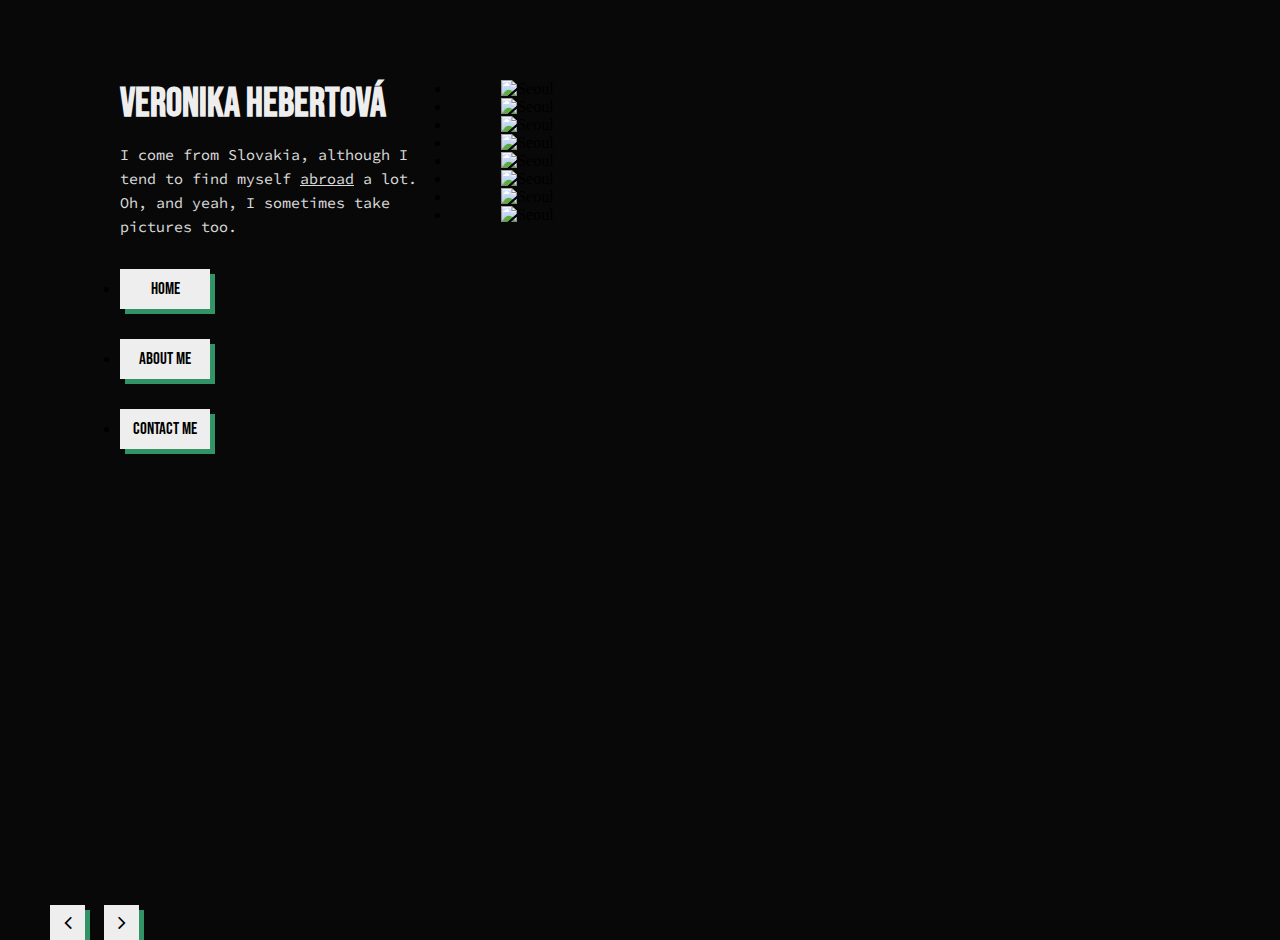
==== aboutme.html @ c9a66d78 "initial commit" ====
<!DOCTYPE html>
<html lang="en">
<head>
    <meta charset="UTF-8">
    <meta name="viewport" content="width=device-width, initial-scale=1.0">
    <title>Veronika Hebertová</title>
    <link rel="stylesheet" href="https://cdnjs.cloudflare.com/ajax/libs/Glide.js/3.4.1/css/glide.core.min.css" integrity="sha512-wYsVD8ho6rJOAo1Xf92gguhOGQ+aWgxuyKydjyEax4bnuEmHUt6VGwgpUqN8VlB4w50d0nt+ZL+3pgaFMAmdNQ==" crossorigin="anonymous"/>
    <link rel="stylesheet" href="https://cdnjs.cloudflare.com/ajax/libs/Glide.js/3.4.1/css/glide.core.min.css" integrity="sha512-wYsVD8ho6rJOAo1Xf92gguhOGQ+aWgxuyKydjyEax4bnuEmHUt6VGwgpUqN8VlB4w50d0nt+ZL+3pgaFMAmdNQ==" crossorigin="anonymous"/>
    <link rel="stylesheet" href="https://cdnjs.cloudflare.com/ajax/libs/font-awesome/4.7.0/css/font-awesome.min.css" integrity="sha512-SfTiTlX6kk+qitfevl/7LibUOeJWlt9rbyDn92a1DqWOw9vWG2MFoays0sgObmWazO5BQPiFucnnEAjpAB+/Sw==" crossorigin="anonymous"/>
    <link rel="stylesheet" href="style.css">
    <link rel="stylesheet" href="media.css">
    <link rel="shortcut icon" type="image/png" href="favicon.png">
</head>

<!--using glide.js-->
<body>
    <section class="wrapper">
        <div class="text-column-1">
            <h1>Veronika Hebertová</h1>
            <p>I come from Slovakia, although I tend to find myself <span class="main-tooltip" onmouseover="show(tooltip)" onmouseout="hide(tooltip)">abroad</span><span class="tooltip" id="tooltip">SIKE#coronaHappenedIn2020</span> a lot. 
               Oh, and yeah, I sometimes take pictures too. </p>
            <ul class="navbar">
            <li class="nav-button"><a href="#index.html">Home</a></li>
            <li class="nav-button"><a href="#aboutme.html">About Me</a></li>
            <li class="nav-button"><a href="#">Contact Me</a></li>
          </ul>
        </div>
        <div class="gallery-column-2">
            <div class="glide">
                <div class="glide__track" data-glide-el="track">
                  <ul class="glide__slides">
                    <li class="glide__slide"><img class="image" src="https://mir-s3-cdn-cf.behance.net/project_modules/1400/ae9e3595550951.5e99e3b127999.jpg" alt="Seoul"></li>
                    <li class="glide__slide"><img class="image" src="https://mir-s3-cdn-cf.behance.net/project_modules/1400/51e19695550951.5e99e3b12b173.jpg" alt="Seoul"></li>
                    <li class="glide__slide"><img class="image" src="https://mir-s3-cdn-cf.behance.net/project_modules/1400/7bdccf95550951.5e99e3b12aa0f.jpg" alt="Seoul"></li>
                    <li class="glide__slide"><img class="image" src="https://mir-s3-cdn-cf.behance.net/project_modules/1400/4c64e895550951.5e99e3b12a24b.jpg" alt="Seoul"></li>
                    <li class="glide__slide"><img class="image" src="https://mir-s3-cdn-cf.behance.net/project_modules/1400/74dc8095550951.5e99e3b12cadb.jpg" alt="Seoul"></li>
                    <li class="glide__slide"><img class="image" src="https://mir-s3-cdn-cf.behance.net/project_modules/1400/df26f295550951.5e99e3b129557.jpg" alt="Seoul"></li>
                    <li class="glide__slide"><img class="image" src="https://mir-s3-cdn-cf.behance.net/project_modules/1400/004b1a95550951.5e99e3b12be5a.jpg" alt="Seoul"></li>
                    <li class="glide__slide"><img class="image" src="https://mir-s3-cdn-cf.behance.net/project_modules/1400/1effa195550951.5e99e3b129ba0.jpg" alt="Seoul"></li>
                  </ul>
                </div>
                <section class="glide__arrows" data-glide-el="controls">
                  <button class="glide__arrow glide__arrow--left" data-glide-dir="<"><i class="fa fa-angle-left"></i></button>
                  <button class="glide__arrow glide__arrow--right" data-glide-dir=">"><i class="fa fa-angle-right"></i></button>
                </section>
              </div>
        </div>
    </section>
    

    <script src="https://cdnjs.cloudflare.com/ajax/libs/Glide.js/3.4.1/glide.min.js" integrity="sha512-BXASbMmKLu+RC5TDnkupyhvrjiOQXILh/5zgIS8k5JAC71a73lNweVEg/X+9XJQ7GK22PH9WpztY3zqrji+xrQ==" crossorigin="anonymous"></script>  
    <script src="script.js"></script>
</body>
</html>
---- style.css ----
@import url("https://fonts.googleapis.com/css2?family=Bebas+Neue&display=swap");
@import url("https://fonts.googleapis.com/css2?family=Source+Code+Pro&display=swap");

* {
  box-sizing: border-box;
  margin: 0;
  padding: 0;
}

body {
  background: rgb(8, 8, 8);
}

.wrapper {
  padding-top: 80px;
  padding-right: 50px;
  padding-left: 50px;
}

img {
  max-width: 600px;
  object-fit: cover;
  margin-left: 50px;
  padding-right: 100px;
}

.text-column-1 {
  max-width: 33%;
  float: left;
  padding-left: 70px;
}

.gallery-column-2 {
  width: 66%;
  float: right;
}

h1 {
  font-family: "Bebas Neue", cursive;
  font-size: 40px;
  color: #eeeeee;
  margin-bottom: 10px;
  padding-bottom: 5px;
  cursor: context-menu;
}

p {
  font-family: "Source Code Pro", monospace;
  font-size: 15px;
  line-height: 24px;
  color: #fff;
  opacity: 0.85;
  cursor: context-menu;
}

.main-tooltip {
  text-decoration: underline;
}

.tooltip {
  font-weight: 600;
  position: absolute;
  display: none;
  transform: translateY(-275%);
  z-index: 1;
  background: rgb(50, 148, 102);
  border: 1px solid rgb(50, 148, 102);
  color: #000;
}

/*navigation*/
a {
  font-family: "Bebas Neue", cursive;
  font-size: 17px;
  color: #000;
  text-decoration: none;
  text-align: center;
  display: inline-block;
  width: 90px;
  padding: 10px;
  background: #eeeeee;
  margin-top: 30px;
  box-shadow: 5px 5px rgb(50, 148, 102);
}

/*both*/
.glide__arrows {
  position: absolute;
  bottom: -40px;
  padding-top: 20px;
  left: 50px;
}

/*individual*/
.glide__arrow {
  background: #eeeeee;
  border: none;
  box-shadow: 5px 5px rgb(50, 148, 102);
  width: 35px;
  height: 35px;
  text-align: center;
  color: #000;
  font-size: 22px;
  outline: none;
  margin-right: 15px;
}

/*.glide__arrow--left {
  left: 0;
}

.glide__arrow--right {
  right: -90px;
}*/
---- media.css ----
@media screen and (max-width: 601px) {
    h1 {
     font-size: 30;
     line-height: 35px;
     justify-self: flex-end;
     margin-bottom: 10px;
     padding-bottom: 5px;
    }

    .text-column-1 {
        max-width: 70%;
        text-align: justify;
    }

    .navbar {
        list-style-type: none;
        display: inline-flex;
        flex-direction: row; 
    }
    
    .nav-button {
        padding-left: 10px;
        padding-right: 10px;
        transform: translateX(-8px);
    }

  }
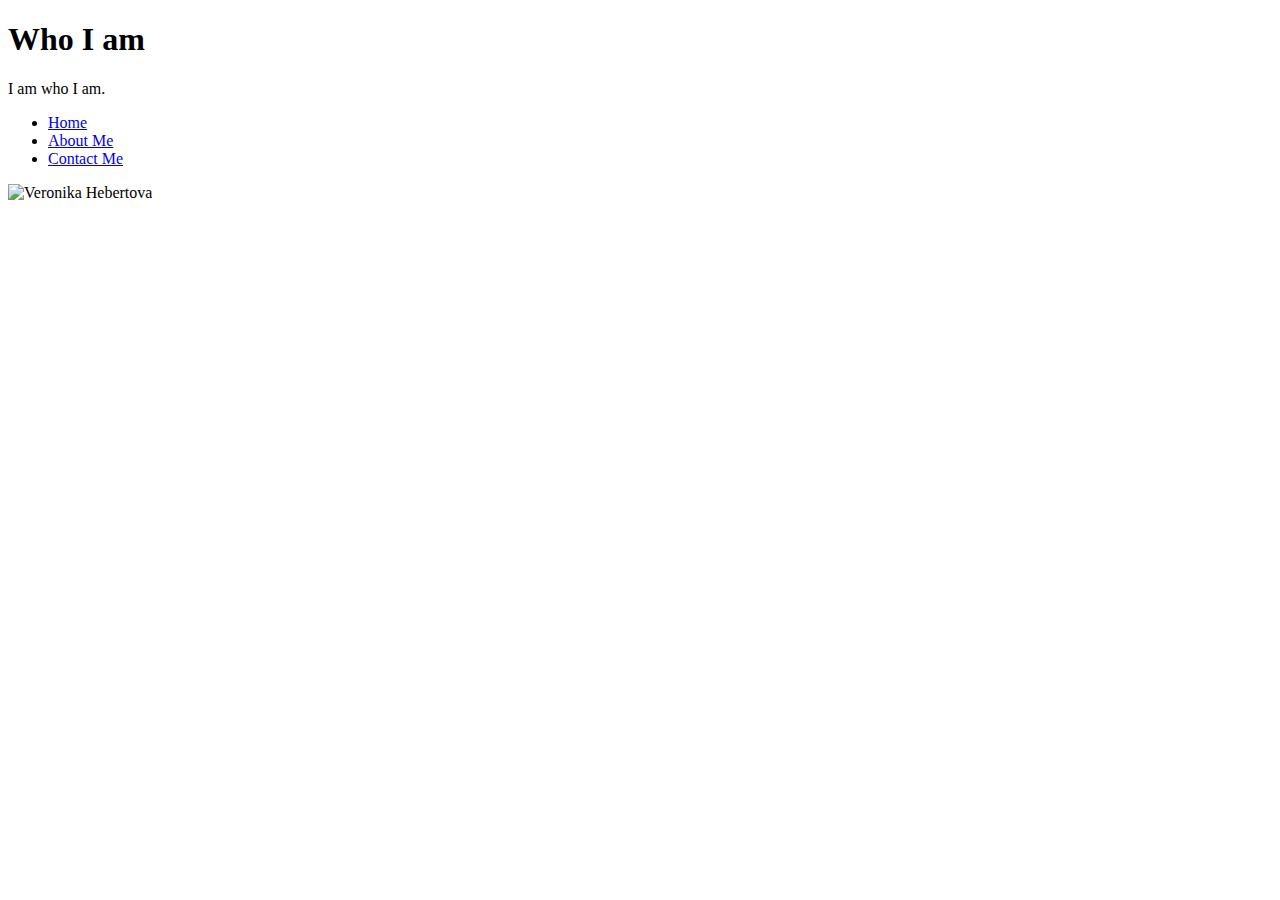
==== commit 6342f22f: "remove hashtag from href" ====
--- a/aboutme.html
+++ b/aboutme.html
@@ -7,48 +7,26 @@
     <link rel="stylesheet" href="https://cdnjs.cloudflare.com/ajax/libs/Glide.js/3.4.1/css/glide.core.min.css" integrity="sha512-wYsVD8ho6rJOAo1Xf92gguhOGQ+aWgxuyKydjyEax4bnuEmHUt6VGwgpUqN8VlB4w50d0nt+ZL+3pgaFMAmdNQ==" crossorigin="anonymous"/>
     <link rel="stylesheet" href="https://cdnjs.cloudflare.com/ajax/libs/Glide.js/3.4.1/css/glide.core.min.css" integrity="sha512-wYsVD8ho6rJOAo1Xf92gguhOGQ+aWgxuyKydjyEax4bnuEmHUt6VGwgpUqN8VlB4w50d0nt+ZL+3pgaFMAmdNQ==" crossorigin="anonymous"/>
     <link rel="stylesheet" href="https://cdnjs.cloudflare.com/ajax/libs/font-awesome/4.7.0/css/font-awesome.min.css" integrity="sha512-SfTiTlX6kk+qitfevl/7LibUOeJWlt9rbyDn92a1DqWOw9vWG2MFoays0sgObmWazO5BQPiFucnnEAjpAB+/Sw==" crossorigin="anonymous"/>
-    <link rel="stylesheet" href="style.css">
+    <link rel="stylesheet" href="aboutme.css">
     <link rel="stylesheet" href="media.css">
     <link rel="shortcut icon" type="image/png" href="favicon.png">
 </head>
-
-<!--using glide.js-->
 <body>
     <section class="wrapper">
         <div class="text-column-1">
-            <h1>Veronika Hebertová</h1>
-            <p>I come from Slovakia, although I tend to find myself <span class="main-tooltip" onmouseover="show(tooltip)" onmouseout="hide(tooltip)">abroad</span><span class="tooltip" id="tooltip">SIKE#coronaHappenedIn2020</span> a lot. 
-               Oh, and yeah, I sometimes take pictures too. </p>
+            <h1>Who I am</h1>
+            <p>I am who I am.</p>
             <ul class="navbar">
-            <li class="nav-button"><a href="#index.html">Home</a></li>
-            <li class="nav-button"><a href="#aboutme.html">About Me</a></li>
-            <li class="nav-button"><a href="#">Contact Me</a></li>
+            <li class="nav-button"><a href="index.html" target="_self">Home</a></li>
+            <li class="nav-button"><a href="aboutme.html" target="_self">About Me</a></li>
+            <li class="nav-button"><a href="contactme.html" target="_self">Contact Me</a></li>
           </ul>
         </div>
         <div class="gallery-column-2">
             <div class="glide">
-                <div class="glide__track" data-glide-el="track">
-                  <ul class="glide__slides">
-                    <li class="glide__slide"><img class="image" src="https://mir-s3-cdn-cf.behance.net/project_modules/1400/ae9e3595550951.5e99e3b127999.jpg" alt="Seoul"></li>
-                    <li class="glide__slide"><img class="image" src="https://mir-s3-cdn-cf.behance.net/project_modules/1400/51e19695550951.5e99e3b12b173.jpg" alt="Seoul"></li>
-                    <li class="glide__slide"><img class="image" src="https://mir-s3-cdn-cf.behance.net/project_modules/1400/7bdccf95550951.5e99e3b12aa0f.jpg" alt="Seoul"></li>
-                    <li class="glide__slide"><img class="image" src="https://mir-s3-cdn-cf.behance.net/project_modules/1400/4c64e895550951.5e99e3b12a24b.jpg" alt="Seoul"></li>
-                    <li class="glide__slide"><img class="image" src="https://mir-s3-cdn-cf.behance.net/project_modules/1400/74dc8095550951.5e99e3b12cadb.jpg" alt="Seoul"></li>
-                    <li class="glide__slide"><img class="image" src="https://mir-s3-cdn-cf.behance.net/project_modules/1400/df26f295550951.5e99e3b129557.jpg" alt="Seoul"></li>
-                    <li class="glide__slide"><img class="image" src="https://mir-s3-cdn-cf.behance.net/project_modules/1400/004b1a95550951.5e99e3b12be5a.jpg" alt="Seoul"></li>
-                    <li class="glide__slide"><img class="image" src="https://mir-s3-cdn-cf.behance.net/project_modules/1400/1effa195550951.5e99e3b129ba0.jpg" alt="Seoul"></li>
-                  </ul>
-                </div>
-                <section class="glide__arrows" data-glide-el="controls">
-                  <button class="glide__arrow glide__arrow--left" data-glide-dir="<"><i class="fa fa-angle-left"></i></button>
-                  <button class="glide__arrow glide__arrow--right" data-glide-dir=">"><i class="fa fa-angle-right"></i></button>
-                </section>
+                   <img class="image" src="https://scontent-arn2-2.xx.fbcdn.net/v/t1.0-9/126952791_1285169851837981_6219123027980050815_n.jpg?_nc_cat=100&ccb=2&_nc_sid=09cbfe&_nc_ohc=IEElH4ZhJYAAX9RYnwQ&_nc_ht=scontent-arn2-2.xx&oh=594a2a676b84684f9ab9bfd68e4f5b1d&oe=60278D7B" alt="Veronika Hebertova">
               </div>
         </div>
     </section>
-    
-
-    <script src="https://cdnjs.cloudflare.com/ajax/libs/Glide.js/3.4.1/glide.min.js" integrity="sha512-BXASbMmKLu+RC5TDnkupyhvrjiOQXILh/5zgIS8k5JAC71a73lNweVEg/X+9XJQ7GK22PH9WpztY3zqrji+xrQ==" crossorigin="anonymous"></script>  
-    <script src="script.js"></script>
 </body>
 </html>